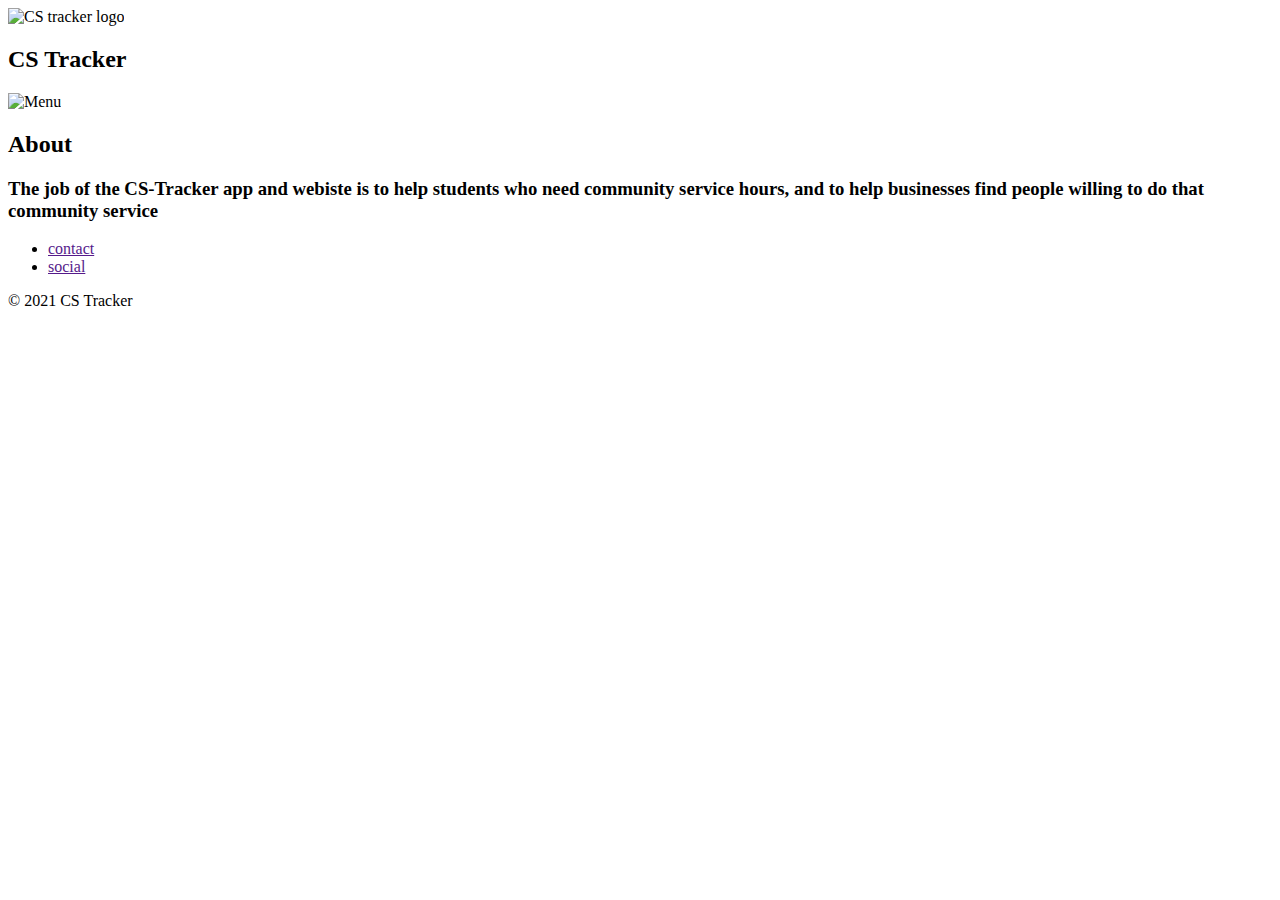
==== about.html @ 3cffb905 "Update about.html" ====
<!DOCTYPE html>
<html lang="en">
<head>
    <meta charset="UTF-8">
    <meta http-equiv="X-UA-Compatible" content="IE=edge">
    <meta name="viewport" content="width=device-width, initial-scale=1.0">
     <!-- reset css -->
     <link rel="stylesheet" href="./assets/css/reset.css">
     <!-- font styles -->
     <link rel="preconnect" href="https://fonts.googleapis.com">
     <link rel="preconnect" href="https://fonts.gstatic.com" crossorigin>
     <link href="https://fonts.googleapis.com/css2?family=Dosis:wght@300&family=Poppins&display=swap" rel="stylesheet">
     <!-- main styles -->
     <link rel="stylesheet" href="./assets/css/about.css">
    <title>CS Tracker</title>
</head>
<body>
    <!-- navigation system -->
    <nav>
        <img id="logo" src="./assets/img/logo.svg" alt="CS tracker logo">
        <h2 id="app-title">CS Tracker</h2>
        <img id="menu-icon" src="./assets/img/hamburger-menu.svg" alt="Menu">
    </nav>

    <h2 id="page-title">About</h2>
    <h3 id="paragraph">The job of the CS-Tracker app and webiste is to help students who need community service hours, and to help businesses find people willing to do that community service</h3> 

    
    <!-- fist teamate -->
    
        <!-- pic of teamate-->
        <!-- teamate comment -->
    
    
    <!-- second teamate -->
    
        <!-- pic of teamate-->
        <!-- teamate comment -->
    
    
    <!-- third teamate -->
    
        <!-- pic of teamate-->
        <!-- teamate comment -->
    
    <!-- footer -->
    <footer>
        <ul>
            <li><a href="">contact</a></li>
            <li><a href="">social</a></li>
        </ul>
        <p>&copy; 2021 CS Tracker</p>
    </footer>
</body>
</html>
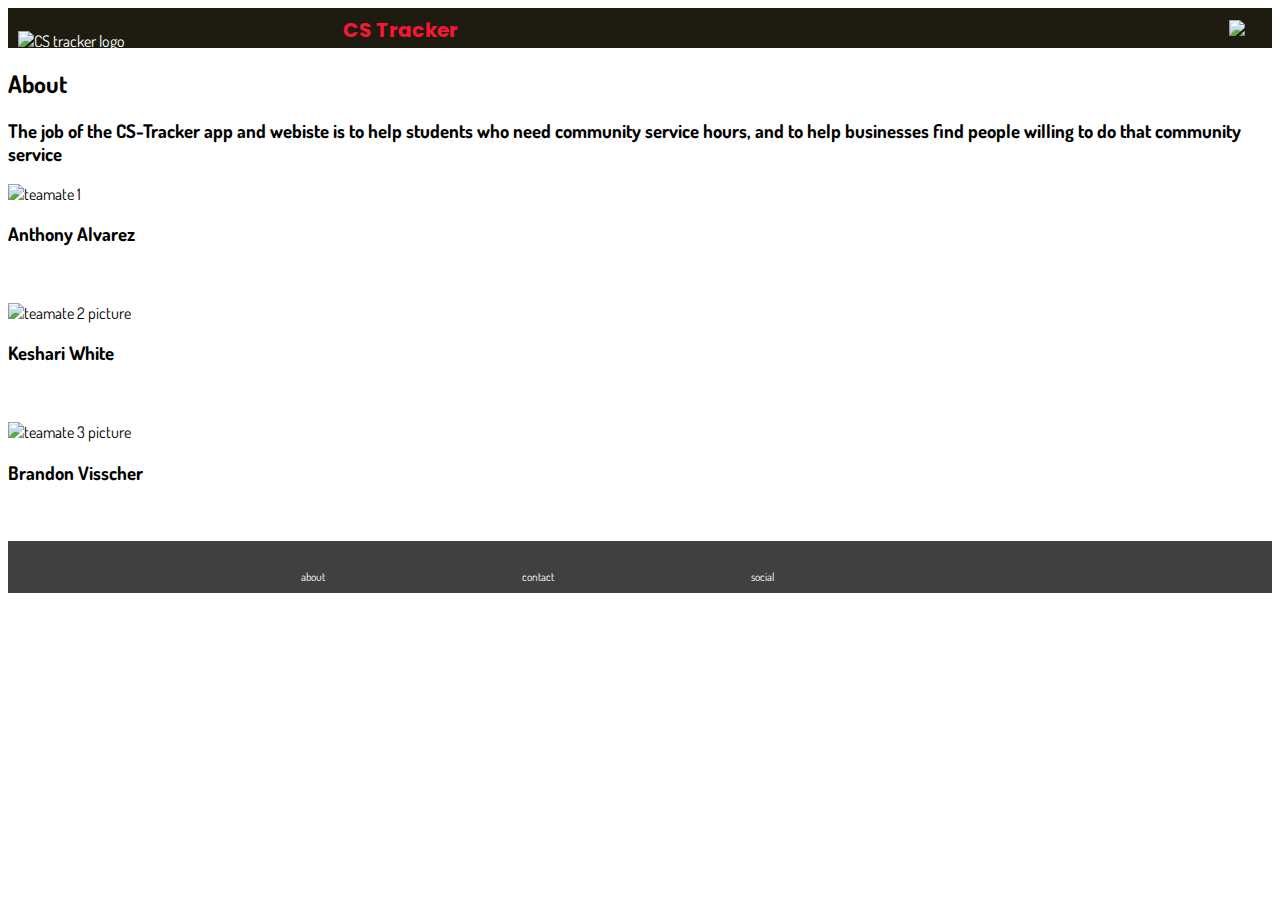
==== commit fd999db9: "Merge pull request #39 from landmammal/main" ====
--- a/about.html
+++ b/about.html
@@ -11,13 +11,14 @@
      <link rel="preconnect" href="https://fonts.gstatic.com" crossorigin>
      <link href="https://fonts.googleapis.com/css2?family=Dosis:wght@300&family=Poppins&display=swap" rel="stylesheet">
      <!-- main styles -->
+     <link rel="stylesheet" href="./assets/css/main.css">
      <link rel="stylesheet" href="./assets/css/about.css">
     <title>CS Tracker</title>
 </head>
 <body>
     <!-- navigation system -->
     <nav>
-        <img id="logo" src="./assets/img/logo.svg" alt="CS tracker logo">
+        <a href="index.html"><img id="logo" src="./assets/img/logo.svg" alt="CS tracker logo"></a>
         <h2 id="app-title">CS Tracker</h2>
         <img id="menu-icon" src="./assets/img/hamburger-menu.svg" alt="Menu">
     </nav>
@@ -27,26 +28,36 @@
 
     
     <!-- fist teamate -->
-    
-        <!-- pic of teamate-->
-        <!-- teamate comment -->
+    <div>
+        <img src="" alt="teamate 1">
+        <h3>Anthony Alvarez</h3>
+        <p id="paragraph">Lorem ipsum, dolor sit amet consectetur adipisicing elit. Repellat nisi quam suscipit, provident iure quia unde molestias minus aliquam voluptate expedita, numquam, accusantium qui magnam amet nobis. Provident, ipsa voluptates!</p>
+      </div>
+      
     
     
     <!-- second teamate -->
-    
-        <!-- pic of teamate-->
-        <!-- teamate comment -->
+    <div>
+        <img src="" alt="teamate 2 picture">
+        <h3>Keshari White</h3>
+        <p id="paragraph">Lorem ipsum, dolor sit amet consectetur adipisicing elit. Eos officiis deserunt repudiandae incidunt autem esse atque, doloribus dolores possimus quidem iste animi labore at, explicabo laudantium soluta odio est magni.</p>
+      </div>
+     
     
     
     <!-- third teamate -->
+    <div>
+        <img src="" alt="teamate 3 picture">
+        <h3>Brandon Visscher</h3>
+        <p id="paragraph">Lorem ipsum dolor sit amet consectetur, adipisicing elit. Minus magnam facilis nemo quia itaque amet numquam obcaecati laudantium quibusdam nobis est nostrum accusantium non eius dicta, eos dolores repellat rerum!</p>
+      </div>
     
-        <!-- pic of teamate-->
-        <!-- teamate comment -->
     
     <!-- footer -->
     <footer>
         <ul>
-            <li><a href="">contact</a></li>
+            <li><a href="#">about</a></li>
+            <li><a href="contact-us.html">contact</a></li>
             <li><a href="">social</a></li>
         </ul>
         <p>&copy; 2021 CS Tracker</p>
--- a/assets/css/main.css
+++ b/assets/css/main.css
@@ -0,0 +1,323 @@
+body{
+    font-family: 'Dosis', sans-serif;
+}
+
+/* styling navigation */
+
+#app-title {
+    display: inline-block;
+    font-family: 'Poppins', sans-serif;
+    position: relative;
+    bottom: 10px;
+    left: 17%;
+    font-size: 20px;
+    line-height: 30px;
+    color: #F71735;
+}
+
+nav {
+    height: 40px;
+    background-color: #1E1B11;
+}
+
+#logo {
+    width: 35.5px;
+    height: 36.75px;
+    margin-left: 10px;
+    margin-top: 2px;
+}
+
+#menu-icon {
+    margin-top: 12px;
+    margin-right: 10px;
+    float: right;
+    width: 33.06px;
+    height: 16px;
+}
+
+/* ***************************************
+    profile styles
+*************************************** */
+
+#section {
+    /* margin-left: 25%;
+    margin-right: 25%; 
+    margin-top: 19px;
+    margin-bottom: 19px;
+    */
+    margin: 19px 25%;
+    font-size: 22.62px;
+    text-align: center;
+}
+
+#profile-pic {
+    margin-bottom: 15px;
+    border-radius: 50%;
+    width: 147px;
+    height: 147px;
+}
+
+
+
+#bkg {
+    margin-bottom: 15px;
+    background: rgb(31 31 30 / 85%);
+    padding-top: 10px;
+    width: 244px;
+    margin-left: 12%;
+    border-radius: 10px;
+    padding-bottom: 13px;
+}
+
+#hours-title {
+    width: 80%;
+    display: inline;
+    float: left;
+}
+
+.text1 {
+    display: inline-block;
+    color: white;
+    font-family: 'Dosis', sans-serif;
+    font-size: 18px;
+    margin-left: 10.48px;
+    margin-top: 13px;
+}
+
+.hours {
+    margin-right: 36px;
+    display: inline-block;
+    color: white;
+    font-family: 'Dosis', sans-serif;
+    font-size: 18px;
+    margin-top: 13px;
+}
+
+#add-hours {
+    border-style: none;
+    height: 46px;
+    width: 126px;
+    font-size: 16px;
+    font-family: 'Dosis', sans-serif;
+    margin-left: 25%;
+    margin-top: 10%;
+    border-radius: 97px;
+}
+
+
+#add-hours img {
+    width: 30px;
+    height: 31px;
+}
+
+#add-hours span {
+    margin-right: 6px;
+    /* font-size: 16px; */
+    margin-top: 6px;
+    /* line-height: 100%; */
+    /* margin-bottom: 32px; */
+    float: right;
+}
+
+#info-text {
+    margin-bottom: 6%;
+}
+
+
+/* ***************************************
+    History Log Styles
+*************************************** */
+
+#table-bg {
+    background: rgba(196, 196, 196, 0.5);
+    padding-top: 36px;
+    padding-bottom: 11px;
+    margin-bottom: 15px;
+}
+
+table {
+    font-family: 'Dosis',sans-serif;
+    border-collapse: collapse;
+    width: 100%;
+}
+
+td, th {
+    word-break: break-all;
+    border-bottom: 1px solid rgb(131, 131, 131);
+    text-align: left;
+    padding: 8px;
+    text-align: center;
+}
+
+th {
+    padding-bottom: 36px;
+}
+    
+tr:hover {
+    background-color: #f2f2f2;
+}
+
+
+
+
+
+/* ***************************************
+    footer styles
+*************************************** */
+
+footer {
+    height: 44px;
+    width: 100%;
+    bottom:0%;
+    background-color: rgba(31, 31, 30, 0.85);
+    padding-top: 8px;
+}
+
+li {
+    line-height: 14px;
+    font-size: 11.32px;
+    margin-right: 20%;
+    display: inline;
+}
+
+ul {
+    margin-left: 20%;
+}
+
+a {
+    text-decoration: none;
+    color: white;
+}
+
+p {
+    margin: 8.75px 40%;
+    line-height: 10px;
+    font-size: 8px;
+    color: #fff;
+}
+
+
+
+
+/* ***************************************
+   Registration styles
+*************************************** */
+
+/* ***************************************
+   page  heading styles
+*************************************** */
+
+#student-register{
+   text-align: center;
+   font-size: 32px;
+   margin-top: 12%;
+}
+
+
+
+/* ***************************************
+    form styles
+*************************************** */
+
+  .form-checkbox{
+    margin-bottom: 11px;
+    margin-top: 11px;
+  }
+
+
+
+/**************************
+    LOG HOURS Page
+**************************/
+.form-backdrop {
+    border-radius: 5px;
+    padding-top: 10px;
+    background: rgba(196, 196, 196, 0.1);
+    padding-bottom: 20.61px;
+    text-align: center;
+    width: 90%;
+    margin: 24px auto 25px;
+}
+
+.form-button {
+    color: #1E1B11;
+    font-size: 16px;
+    width: 121px;
+    border-radius: 20px;
+    background: rgba(62, 146, 204, 1);
+    margin-top: 10px;
+    height: 49px;
+    border-style: none;
+}
+
+.form-title {
+    color: #1E1B11;
+    font-family: 'Poppins';
+    margin-bottom: 30px;
+    font-size: 20px;
+}
+
+.form-input{
+    margin-bottom: 10px;
+    background: rgba(196, 196, 196, 1);
+    border-style: none;
+    border-radius: 126px;
+    height: 40px;
+    width: 80%;
+}
+
+.form {
+    margin-bottom: 1px;
+}
+
+.form ::placeholder {
+  padding-left: 20px;
+}
+
+/**************************
+    Admin Dashboard
+**************************/
+
+
+#table-bkg {
+    margin-bottom: 15px;
+    background: rgba(196, 196, 196, 1);
+    padding-top: 5px;
+    width: 322px;
+    padding-bottom: 13px;
+}
+
+#table-title{
+    display: inline-block;
+    font-family: 'Dosis', sans-serif;
+    font-size: 22px;
+    margin-left: 115px;
+    margin-top: 15px;
+}
+
+#table-title2{
+    display: inline-block;
+    font-family: 'Dosis', sans-serif;
+    font-size: 22px;
+    margin-left: 75px;
+    margin-top: 15px;
+}
+
+.search-box{
+    display: inline-block;
+    font-family: 'Dosis', sans-serif;
+    font-size: 15px;
+    margin-left: 43%;
+    margin-top: 3%;
+    width: 170px;
+    border-radius: 2px;
+}
+
+.search-icon{
+    display: inline-block;
+    margin-left: 90%;
+    width: 20px;
+    position: relative;
+    top: -23px;
+    z-index: 2;
+}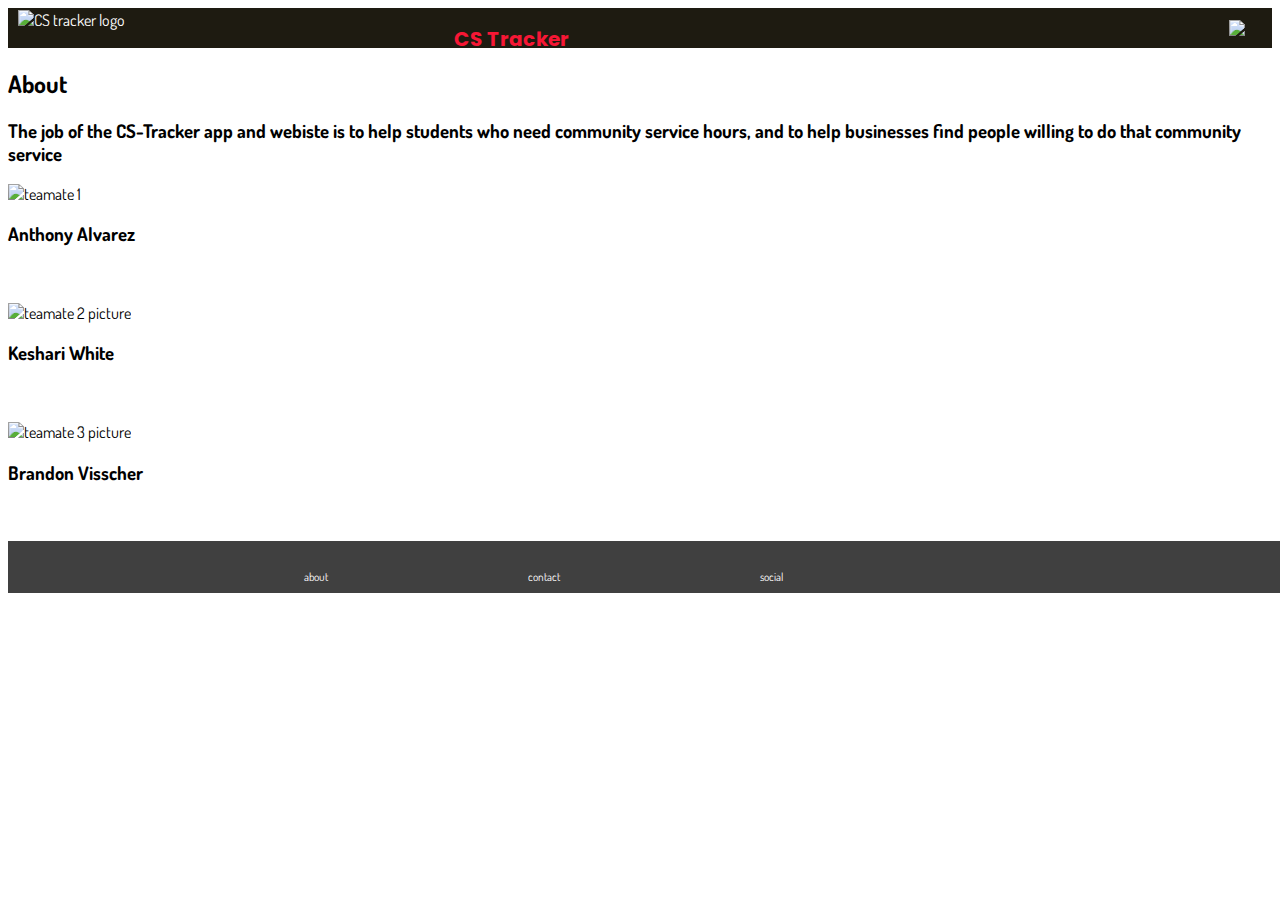
==== commit c8e6b0ff: "about page changes" ====
--- a/about.html
+++ b/about.html
@@ -12,7 +12,7 @@
      <link href="https://fonts.googleapis.com/css2?family=Dosis:wght@300&family=Poppins&display=swap" rel="stylesheet">
      <!-- main styles -->
      <link rel="stylesheet" href="./assets/css/main.css">
-     <link rel="stylesheet" href="./assets/css/about.css">
+     <!-- <link rel="stylesheet" href="./assets/css/about.css"> -->
     <title>CS Tracker</title>
 </head>
 <body>
--- a/assets/css/main.css
+++ b/assets/css/main.css
@@ -2,15 +2,20 @@
     font-family: 'Dosis', sans-serif;
 }
 
+
+/* ***************************************
+    Mobile Styles
+*************************************** */
+
+
 /* styling navigation */
-
 #app-title {
     display: inline-block;
+    position: absolute;
+    top: 7px;
+    left: 35.5%;
+    font-size: 20px;
     font-family: 'Poppins', sans-serif;
-    position: relative;
-    bottom: 10px;
-    left: 17%;
-    font-size: 20px;
     line-height: 30px;
     color: #F71735;
 }
@@ -60,13 +65,11 @@
 
 
 #bkg {
-    margin-bottom: 15px;
+    margin: 15px auto;
+    padding: 13px 13px;
     background: rgb(31 31 30 / 85%);
-    padding-top: 10px;
     width: 244px;
-    margin-left: 12%;
     border-radius: 10px;
-    padding-bottom: 13px;
 }
 
 #hours-title {
@@ -76,21 +79,24 @@
 }
 
 .text1 {
+    margin: 13px 0 8.7px 10.48px ;
     display: inline-block;
     color: white;
     font-family: 'Dosis', sans-serif;
     font-size: 18px;
-    margin-left: 10.48px;
-    margin-top: 13px;
+}
+
+#hours {
+    display: inline;
+    width: 20%;
 }
 
 .hours {
-    margin-right: 36px;
+    margin: 13px 36px 8.7px 0;
     display: inline-block;
     color: white;
     font-family: 'Dosis', sans-serif;
     font-size: 18px;
-    margin-top: 13px;
 }
 
 #add-hours {
@@ -166,9 +172,9 @@
 *************************************** */
 
 footer {
+    position: absolute;
     height: 44px;
     width: 100%;
-    bottom:0%;
     background-color: rgba(31, 31, 30, 0.85);
     padding-top: 8px;
 }
@@ -279,19 +285,20 @@
 **************************/
 
 
-#table-bkg {
+.table-bkg {
     margin-bottom: 15px;
     background: rgba(196, 196, 196, 1);
     padding-top: 5px;
-    width: 322px;
     padding-bottom: 13px;
+    clear: both;
+
 }
 
 #table-title{
     display: inline-block;
     font-family: 'Dosis', sans-serif;
     font-size: 22px;
-    margin-left: 115px;
+    margin-left: 40%;
     margin-top: 15px;
 }
 
@@ -299,25 +306,49 @@
     display: inline-block;
     font-family: 'Dosis', sans-serif;
     font-size: 22px;
-    margin-left: 75px;
+    margin-left: 28%;
     margin-top: 15px;
 }
 
 .search-box{
-    display: inline-block;
+    float: right;
     font-family: 'Dosis', sans-serif;
     font-size: 15px;
-    margin-left: 43%;
-    margin-top: 3%;
+    margin-top: 12px;
     width: 170px;
     border-radius: 2px;
+    margin-bottom: 10px;
 }
 
 .search-icon{
-    display: inline-block;
-    margin-left: 90%;
+    margin-top: 15px;
+    float: right;
     width: 20px;
-    position: relative;
-    top: -23px;
-    z-index: 2;
-}+    margin-right: -176px;
+}
+
+/**************************
+    Student Show
+**************************/
+#save-button {
+    display: block;
+    margin: 30px auto;
+}
+
+#ss-title {
+    margin-top: 30px;
+    text-align: center;
+    margin-bottom: 5%;
+    font-size: 22px;
+}
+
+
+#ss-table{
+    font-size: 14px;
+}
+
+
+
+
+
+
--- a/assets/css/about.css
+++ b/assets/css/about.css
@@ -0,0 +1,85 @@
+body{
+    font-family: 'Dosis', sans-serif;
+}
+/* styling navigation */
+
+#app-title {
+    display: inline-block;
+    font-family: 'Poppins', sans-serif;
+    position: relative;
+    bottom: 10px;
+    left: 17%;
+    font-size: 20px;
+    line-height: 30px;
+    color: #F71735;
+    top: -7px;
+}
+
+nav {
+    height: 40px;
+    background-color: #1E1B11;
+}
+
+#logo {
+    width: 35.5px;
+    height: 36.75px;
+    margin-left: 10px;
+    margin-top: 2px;
+}
+
+#menu-icon {
+    margin-top: 12px;
+    margin-right: 10px;
+    float: right;
+    width: 33.06px;
+    height: 16px;
+}
+* ***************************************
+    footer styles
+*************************************** */
+
+footer {
+    height: 44px;
+    width: 330px;
+    bottom:0%;
+    background-color: rgba(31, 31, 30, 0.85);
+    padding-top: 8px;
+}
+
+li {
+    line-height: 14px;
+    font-size: 11.32px;
+    margin-right: 20%;
+    display: inline;
+}
+
+ul {
+    margin-left: 20%;
+}
+
+a {
+    text-decoration: none;
+    color: white;
+}
+
+p {
+    margin: 8.75px 40%;
+    line-height: 10px;
+    font-size: 8px;
+    color: #fff;
+}
+/* page heading */
+
+#page-title {
+    text-align: center;
+    font-size: 32px;
+    margin-top: 12px;
+}
+/* paragraph */
+#paragraph {
+    font-size: 16px;
+    color:#1E1B11;
+    line-height: 15px;
+    margin: 2% 0%
+
+}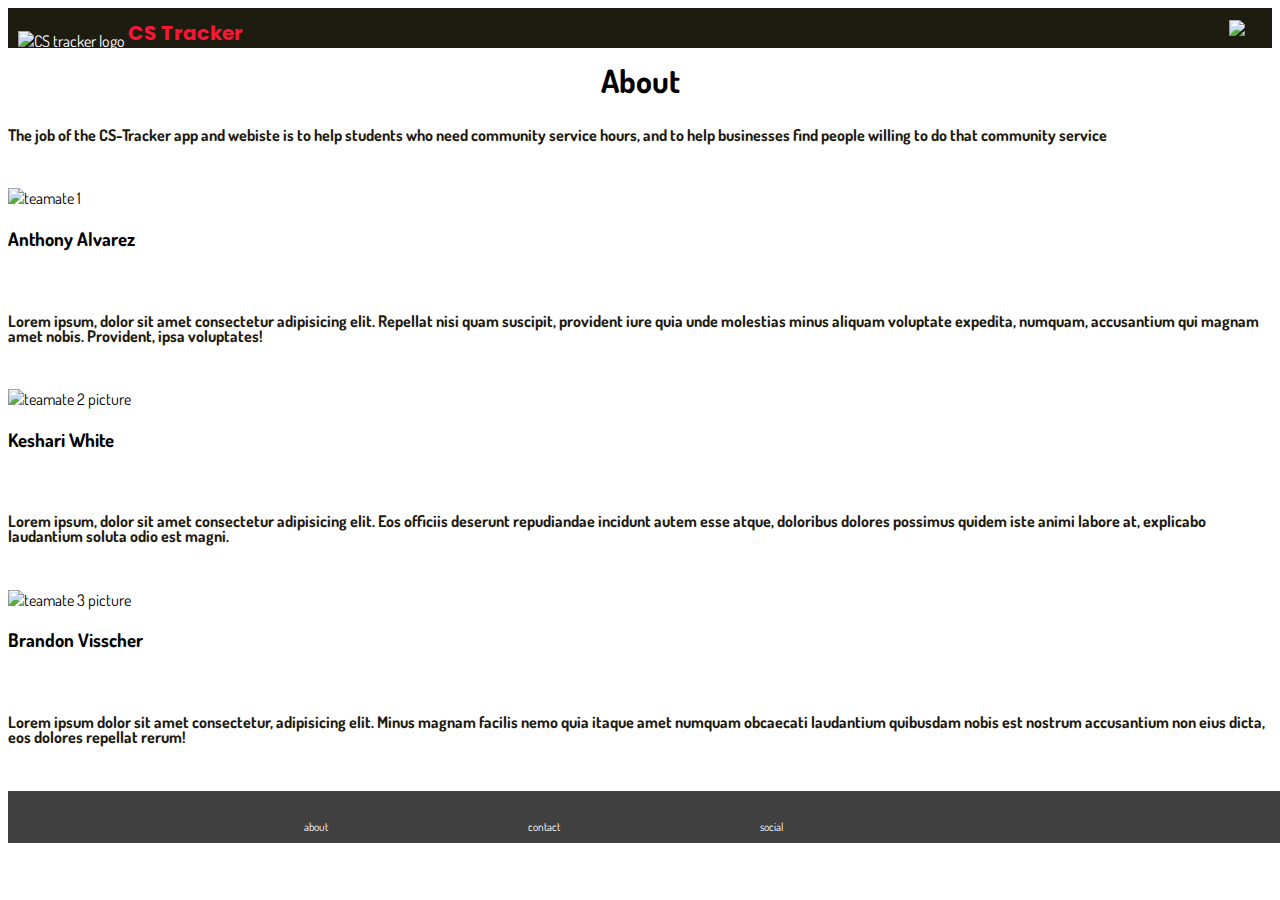
==== commit 4921f342: "Merge 10db3242f838fe75934ce628e06bf62dc76de107 into ffdabab177091b6b769995905f1ece79026f4c7c" ====
--- a/about.html
+++ b/about.html
@@ -5,33 +5,33 @@
     <meta http-equiv="X-UA-Compatible" content="IE=edge">
     <meta name="viewport" content="width=device-width, initial-scale=1.0">
      <!-- reset css -->
-     <link rel="stylesheet" href="./assets/css/reset.css">
+     <link rel="stylesheet" href="assets/css/reset.css">
      <!-- font styles -->
      <link rel="preconnect" href="https://fonts.googleapis.com">
      <link rel="preconnect" href="https://fonts.gstatic.com" crossorigin>
      <link href="https://fonts.googleapis.com/css2?family=Dosis:wght@300&family=Poppins&display=swap" rel="stylesheet">
      <!-- main styles -->
-     <link rel="stylesheet" href="./assets/css/main.css">
-     <!-- <link rel="stylesheet" href="./assets/css/about.css"> -->
+     <link rel="stylesheet" href="assets/css/main.css">
+     <link rel="stylesheet" href="assets/css/about.css">
     <title>CS Tracker</title>
 </head>
 <body>
     <!-- navigation system -->
     <nav>
-        <a href="index.html"><img id="logo" src="./assets/img/logo.svg" alt="CS tracker logo"></a>
-        <h2 id="app-title">CS Tracker</h2>
-        <img id="menu-icon" src="./assets/img/hamburger-menu.svg" alt="Menu">
+        <a href="index.html"><img id="logo" src="assets/img/logo.svg" alt="CS tracker logo"></a>
+        <h2 id="app-titl">CS Tracker</h2>
+        <img id="menu-icon" src="assets/img/hamburger-menu.svg" alt="Menu">
     </nav>
 
     <h2 id="page-title">About</h2>
-    <h3 id="paragraph">The job of the CS-Tracker app and webiste is to help students who need community service hours, and to help businesses find people willing to do that community service</h3> 
+    <h3 id="paragraph">The job of the CS-Tracker app and webiste is to help students who need community service hours, and to help businesses find people willing to do that community service</h3><br> 
 
     
     <!-- fist teamate -->
     <div>
         <img src="" alt="teamate 1">
-        <h3>Anthony Alvarez</h3>
-        <p id="paragraph">Lorem ipsum, dolor sit amet consectetur adipisicing elit. Repellat nisi quam suscipit, provident iure quia unde molestias minus aliquam voluptate expedita, numquam, accusantium qui magnam amet nobis. Provident, ipsa voluptates!</p>
+        <h3>Anthony Alvarez</h3><br>
+        <h4 id="paragraph">Lorem ipsum, dolor sit amet consectetur adipisicing elit. Repellat nisi quam suscipit, provident iure quia unde molestias minus aliquam voluptate expedita, numquam, accusantium qui magnam amet nobis. Provident, ipsa voluptates!</h4><br>
       </div>
       
     
@@ -39,8 +39,8 @@
     <!-- second teamate -->
     <div>
         <img src="" alt="teamate 2 picture">
-        <h3>Keshari White</h3>
-        <p id="paragraph">Lorem ipsum, dolor sit amet consectetur adipisicing elit. Eos officiis deserunt repudiandae incidunt autem esse atque, doloribus dolores possimus quidem iste animi labore at, explicabo laudantium soluta odio est magni.</p>
+        <h3>Keshari White</h3><br>
+        <h4 id="paragraph">Lorem ipsum, dolor sit amet consectetur adipisicing elit. Eos officiis deserunt repudiandae incidunt autem esse atque, doloribus dolores possimus quidem iste animi labore at, explicabo laudantium soluta odio est magni.</h4><br>
       </div>
      
     
@@ -48,8 +48,8 @@
     <!-- third teamate -->
     <div>
         <img src="" alt="teamate 3 picture">
-        <h3>Brandon Visscher</h3>
-        <p id="paragraph">Lorem ipsum dolor sit amet consectetur, adipisicing elit. Minus magnam facilis nemo quia itaque amet numquam obcaecati laudantium quibusdam nobis est nostrum accusantium non eius dicta, eos dolores repellat rerum!</p>
+        <h3>Brandon Visscher</h3><br>
+        <h4 id="paragraph">Lorem ipsum dolor sit amet consectetur, adipisicing elit. Minus magnam facilis nemo quia itaque amet numquam obcaecati laudantium quibusdam nobis est nostrum accusantium non eius dicta, eos dolores repellat rerum!</h4><br>
       </div>
     
     
--- a/assets/css/about.css
+++ b/assets/css/about.css
@@ -3,16 +3,16 @@
 }
 /* styling navigation */
 
-#app-title {
+#app-titl {
     display: inline-block;
     font-family: 'Poppins', sans-serif;
     position: relative;
     bottom: 10px;
-    left: 17%;
     font-size: 20px;
     line-height: 30px;
     color: #F71735;
     top: -7px;
+    text-align: center;
 }
 
 nav {
